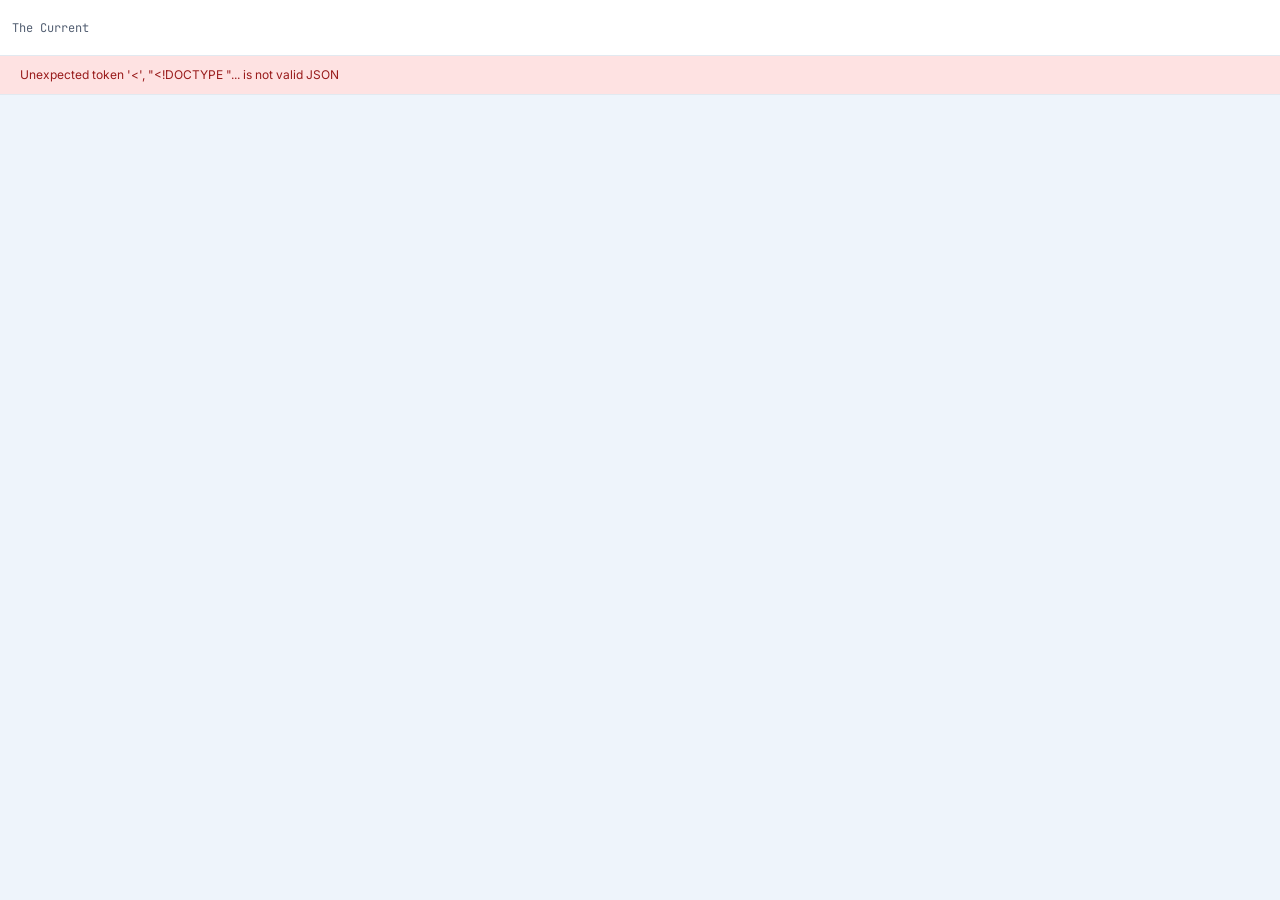
==== index.html @ 32c029e8 "Initial commit: The Current WordPress draft workbench" ====
<!doctype html>
<html lang="en">
<head>
  <meta charset="utf-8">
  <meta name="viewport" content="width=device-width, initial-scale=1">
  <meta name="workbench-token" content="__TOKEN__">
  <title>The Current — WordPress Drafts</title>
  <link rel="stylesheet" href="/style.css">
  <script src="/app.js" defer></script>
</head>
<body>
  <header class="app-header">
    <div class="header-context"><span id="issueName" class="issue-filename">The Current</span></div>
    <div class="header-actions"><button id="closeIssue" hidden><svg viewBox="0 0 24 24" aria-hidden="true"><path d="m6 6 12 12M18 6 6 18"/></svg>CLOSE ISSUE</button></div>
  </header>
  <div id="notice" role="status" hidden></div>
  <section id="welcome" class="welcome" hidden>
    <div class="welcome-intro">
      <h1>One issue.<br>A clear path to draft.</h1>
      <p>Bring your finished InDesign issue into a workspace built for the next step: checking the story, linking the byline, and preparing WordPress drafts.</p>
      <p class="welcome-note">Your edits stay saved on this computer. Nothing is published.</p>
    </div>
    <div class="import-panel">
      <h2>Open your issue</h2>
      <p>Select an INDD file to recover its articles. Reopening the same issue resumes your saved review.</p>
      <label for="upload">InDesign issue</label>
      <input id="upload" class="file-picker" type="file" accept=".indd" aria-describedby="uploadHelp">
      <p id="uploadHelp" class="help">.indd files · Adobe InDesign is not required</p>
      <ol class="import-steps"><li>Recover the issue’s articles</li><li>Check text, authors, and metadata</li><li>Confirm WordPress drafts</li></ol>
    </div>
  </section>
  <main id="workspace" hidden>
    <aside class="issue-queue" aria-label="Article review queue">
      <div class="issue-heading" hidden><h1>Issue queue</h1><p id="progress" role="status"></p></div>
      <div class="queue-tools">
        <label class="search-field" for="queueSearch"><svg viewBox="0 0 24 24" aria-hidden="true"><circle cx="10.5" cy="10.5" r="6.5"/><path d="m16 16 4 4"/></svg><input id="queueSearch" type="search" placeholder="Filter articles..." aria-label="Find an article by headline or author"></label>
        <div class="queue-filters" role="group" aria-label="Filter articles">
          <button id="filterAll" aria-pressed="true">All <span id="queueAllCount">0</span></button>
          <button id="filterNeeds" aria-pressed="false">Needs review <span id="queueNeedsCount">0</span></button>
          <button id="filterReviewed" aria-pressed="false">Reviewed <span id="queueReviewedCount">0</span></button>
        </div>
        <p id="queueCount" class="queue-count" hidden></p>
      </div>
      <nav id="articleList" aria-label="Articles"></nav>
      <div id="queueEmpty" class="queue-empty" hidden><p>No matching articles.</p><button id="clearQueueFilters">Clear filters</button></div>
      <div class="queue-actions"><button id="newArticle">ADD ARTICLE</button><button id="batchDraft" hidden disabled>Create reviewed drafts</button></div>
    </aside>
    <section class="editor-panel" aria-label="Article editor">
      <div class="editor-toolbar">
        <div class="editor-location"><span id="articlePosition"></span></div>
        <div class="toolbar-actions"><span id="saveState" class="sr-only" role="status">Saved locally</span><div class="article-navigation" role="group" aria-label="Move through filtered articles"><button id="previousArticle" aria-label="Previous article"><svg viewBox="0 0 24 24" aria-hidden="true"><path d="M19 12H5m6-6-6 6 6 6"/></svg>PREV</button><button id="nextArticle" aria-label="Next article"><svg viewBox="0 0 24 24" aria-hidden="true"><path d="M5 12h14m-6-6 6 6-6 6"/></svg>NEXT</button></div></div>
      </div>
      <div id="emptyQueue" class="empty-state" hidden><h2>All caught up.</h2><p>No articles remain in review. You can add an article or close this issue.</p></div>
      <div id="editorForm">
        <div class="article-copy">
          <div class="copy-heading" hidden><span id="articleStatus" class="review-badge">NEEDS REVIEW</span><span id="wordCount" class="help"></span></div>
          <label class="headline-field" for="title"><span class="sr-only">Article headline</span><input id="title" placeholder="Article Headline"></label>
          <p class="sr-only import-warning" id="importReview" hidden>Check this recovered text against the finished issue. Verify the headline, byline, story order, and ending.</p>
          <div class="body-heading" hidden><label for="bodySource">Article text</label><span class="help">Click the article to edit its HTML.</span></div>
          <div class="proof-stage"><div id="bodyPreview" class="body-preview" role="button" tabindex="0" aria-label="Article preview. Click to edit HTML."></div><textarea id="bodySource" aria-label="Article HTML source" rows="24" placeholder="Article HTML" hidden></textarea></div>
          <p class="copy-footnote" hidden>Check the final paragraph against the issue before marking this article reviewed.</p>
        </div>
        <div class="article-details">
          <h2 class="inspector-title">WP Metadata Inspector</h2>
          <div class="inspector-fields">
          <section class="detail-section" aria-labelledby="authorsHeading">
            <h2 id="authorsHeading">Article Byline</h2>
            <div class="author-summary"><span id="authorAvatar"></span><strong id="authorDisplay"></strong></div>
            <div id="authorEditor"><button id="addAuthor" class="text-button" type="button">Add author</button><div id="authors" role="group" aria-labelledby="authorsHeading"></div></div>
          </section>
          <section class="detail-section metadata" aria-labelledby="metadataHeading">
            <h2 id="metadataHeading">WordPress Category</h2><div id="categoryPills" class="pills"></div>
            <div class="advanced"><label for="categories">Other categories<input id="categories"></label><p id="categoryHelp" class="help">Separate existing categories with commas.</p><p id="categorySource" hidden></p></div>
          </section>
          <section class="detail-section"><h2>Tags</h2><div id="tagChips" class="pills"></div><input id="tagEntry" aria-label="Add tag" placeholder="Add tag and press Enter...">
            <p class="suggestion-label">Suggested from text:</p><div id="tagSuggestions" class="pills"></div>
            <div class="advanced"><label for="tags">Other tags<input id="tags"></label><p id="tagHelp" class="help">Separate tags with commas.</p><label class="inline-check"><input id="autoTags" type="checkbox" checked>Generate coauthor tags</label></div>
          </section>
          <section class="detail-section"><label for="slugField">WordPress Slug</label><input id="slugField" placeholder="Generated from headline"></section>
          </div>
          <section class="detail-section review-section" aria-labelledby="reviewHeading">
            <h2 id="reviewHeading" class="sr-only">Article review</h2>
            <label class="review"><input id="reviewed" type="checkbox"><span><strong>Mark article as reviewed</strong><small>Verified against print issue.</small></span></label>
            <div class="editor-actions"><button id="checkArticle" hidden>Check article</button><button id="draftBtn" class="primary"><svg viewBox="0 0 24 24" aria-hidden="true"><path d="M5 8V4h14v4M12 20V8m-5 5 5-5 5 5"/></svg>PUSH TO WORDPRESS DRAFT</button></div>
            
            <button id="removeArticle" class="text-button danger" hidden>Remove from review</button>
          </section>
        </div>
      </div>
    </section>
  </main>
  <dialog id="draftDialog" aria-labelledby="draftHeading">
    <form method="dialog"><button id="closeDraftDialog" class="dialog-close" aria-label="Close draft check">Close</button></form>
    <h2 id="draftHeading">WordPress draft check</h2><p id="draftSummary"></p><div id="draftChecks"></div>
    <label id="duplicateOption" class="inline-check" hidden><input id="includeDuplicate" type="checkbox">Create a separate draft for this article anyway</label>
    <button id="confirmDraft" class="primary" hidden>Create draft</button><div id="draftResult" role="status"></div>
  </dialog>
  <div id="busy" tabindex="-1" role="status" aria-live="polite" hidden><div class="busy-indicator" aria-hidden="true"></div><strong id="busyText">Working…</strong><span>Your issue stays on this computer.</span></div>
</body>
</html>
---- style.css ----
@font-face {
  font-family: 'Inter';
  font-style: normal;
  font-weight: 400;
  font-display: swap;
  src: url(/fonts/UcCO3FwrK3iLTeHuS_nVMrMxCp50SjIw2boKoduKmMEVuLyfMZg.ttf) format('truetype');
}
@font-face {
  font-family: 'Inter';
  font-style: normal;
  font-weight: 500;
  font-display: swap;
  src: url(/fonts/UcCO3FwrK3iLTeHuS_nVMrMxCp50SjIw2boKoduKmMEVuI6fMZg.ttf) format('truetype');
}
@font-face {
  font-family: 'Inter';
  font-style: normal;
  font-weight: 600;
  font-display: swap;
  src: url(/fonts/UcCO3FwrK3iLTeHuS_nVMrMxCp50SjIw2boKoduKmMEVuGKYMZg.ttf) format('truetype');
}
@font-face {
  font-family: 'Inter';
  font-style: normal;
  font-weight: 700;
  font-display: swap;
  src: url(/fonts/UcCO3FwrK3iLTeHuS_nVMrMxCp50SjIw2boKoduKmMEVuFuYMZg.ttf) format('truetype');
}
@font-face {
  font-family: 'Newsreader';
  font-style: normal;
  font-weight: 400;
  font-display: swap;
  src: url(/fonts/cY9qfjOCX1hbuyalUrK49dLac06G1ZGsZBtoBCzBDXXD9JVF438weI_ADA.ttf) format('truetype');
}
@font-face {
  font-family: 'Newsreader';
  font-style: normal;
  font-weight: 500;
  font-display: swap;
  src: url(/fonts/cY9qfjOCX1hbuyalUrK49dLac06G1ZGsZBtoBCzBDXXD9JVF438wSo_ADA.ttf) format('truetype');
}
@font-face {
  font-family: 'Newsreader';
  font-style: normal;
  font-weight: 600;
  font-display: swap;
  src: url(/fonts/cY9qfjOCX1hbuyalUrK49dLac06G1ZGsZBtoBCzBDXXD9JVF438wpojADA.ttf) format('truetype');
}

:root {
  color-scheme:light;
  --ink:#161c21; --muted:#535f72; --line:#dce4eb; --control-line:#a5b4b2;
  --accent:#00685c; --accent-hover:#005047; --selected:#dff2ee;
  --paper:#fff; --canvas:#eef4fb; --inspector:#f6faff;
  --warning-bg:#fff4dc; --warning-ink:#70501b;
  --danger:#991b1b; --danger-bg:#fee2e2; --focus:#00685c;
  --radius:2px; --font-ui:Inter,"Segoe UI",Arial,sans-serif; --font-copy:Newsreader,Georgia,serif;
}
* { box-sizing:border-box; }
[hidden] { display:none !important; }
html { min-width:320px; scrollbar-color:var(--control-line) var(--canvas); }
body { margin:0; height:100dvh; overflow:hidden; background:var(--canvas); color:var(--ink); font:13px/1.5 var(--font-ui); display:flex; flex-direction:column; }
button,input,textarea,select { font:inherit; }
button,summary,input[type="checkbox"],input[type="file"] { cursor:pointer; }
button { min-height:36px; padding:7px 11px; display:inline-flex; align-items:center; justify-content:center; gap:7px; border:1px solid var(--control-line); border-radius:var(--radius); background:var(--paper); color:var(--ink); font-size:12px; font-weight:600; line-height:1.4; }
button:hover { background:var(--canvas); border-color:var(--accent); }
button:active { background:var(--selected); }
button:disabled { opacity:.5; cursor:not-allowed; }
.primary { background:var(--accent); border-color:var(--accent); color:var(--paper); }
.primary:hover { background:var(--accent-hover); border-color:var(--accent-hover); }
.text-button { border-color:transparent; background:transparent; padding-inline:5px; color:var(--accent); text-decoration:underline; text-underline-offset:3px; }
.danger { color:var(--danger); }
.danger:hover { background:var(--danger-bg); border-color:transparent; }
:focus-visible { outline:3px solid var(--focus); outline-offset:3px; }
::selection { background:var(--selected); color:var(--ink); }
input,textarea { caret-color:var(--accent); }
svg { width:18px; height:18px; fill:none; stroke:currentColor; stroke-width:1.7; stroke-linecap:round; stroke-linejoin:round; flex:0 0 auto; }
.app-header { min-height:64px; padding:10px 20px; display:flex; align-items:center; justify-content:space-between; gap:20px; background:var(--paper); border-bottom:1px solid var(--line); flex-shrink:0; }
.header-context { display:flex; align-items:center; gap:24px; min-width:0; }
.brand { display:flex; align-items:center; gap:16px; text-decoration:none; color:var(--ink); font:600 26px/1 var(--font-copy); letter-spacing:-.02em; white-space:nowrap; }
.brand span { border-left:1px solid var(--line); padding-left:16px; font:500 12px/1.4 var(--font-ui); letter-spacing:0; color:var(--muted); }
.issue-filename { color:var(--muted); font-size:12px; overflow:hidden; text-overflow:ellipsis; white-space:nowrap; max-width:45vw; }
.header-actions { display:flex; align-items:center; gap:18px; flex-shrink:0; }
.local-label { color:var(--muted); font-size:11px; }
#notice { padding:10px 20px; white-space:pre-wrap; flex-shrink:0; border-bottom:1px solid var(--line); font-size:12px; }
#notice.success { background:var(--selected); color:var(--accent-hover); }
#notice.error { background:var(--danger-bg); color:var(--danger); }
#workspace { display:grid; grid-template-columns:25% minmax(0,1fr); flex:1; min-height:0; }
.issue-queue { background:var(--canvas); display:flex; flex-direction:column; min-height:0; border-right:1px solid var(--line); }
.issue-heading { padding:16px 16px 12px; display:flex; align-items:baseline; justify-content:space-between; flex-wrap:wrap; gap:4px 12px; }
.issue-heading h1 { margin:0; font-size:13px; font-weight:600; }
#progress { margin:0; color:var(--muted); font-size:11px; font-variant-numeric:tabular-nums; }
.queue-tools { padding:0 12px; border-bottom:1px solid var(--line); }
.search-field { margin:0; position:relative; display:flex; align-items:center; }
.search-field svg { position:absolute; left:10px; color:var(--muted); pointer-events:none; }
.search-field input { margin:0; min-height:36px; padding:8px 10px 8px 34px; font-size:12px; }
.queue-filters { display:flex; flex-wrap:wrap; gap:3px; margin-top:8px; }
.queue-filters button { border:1px solid transparent; padding:6px 8px; min-height:32px; background:transparent; color:var(--muted); font-size:11px; white-space:nowrap; gap:5px; }
.queue-filters button:hover { background:var(--paper); color:var(--ink); }
.queue-filters button[aria-pressed="true"] { background:var(--paper); color:var(--accent); border-color:var(--control-line); }
.queue-filters span { font-variant-numeric:tabular-nums; }
.queue-count { margin:8px 2px; font-size:11px; color:var(--muted); }
#articleList { overflow:auto; padding:0; flex:1; }
#articleList button { display:block; width:100%; padding:14px 16px; margin:0; border:0; border-bottom:1px solid var(--line); border-radius:0; text-align:start; background:transparent; font-weight:400; line-height:1.45; }
#articleList button:hover { background:#e2eaf4; }
#articleList button.active { background:var(--paper); box-shadow:inset 3px 0 var(--accent); }
#articleList button:focus-visible { outline-offset:-4px; }
.article-title { display:block; overflow-wrap:anywhere; font:600 19px/1.2 var(--font-copy); }
.article-context { display:block; margin-top:6px; font-size:11px; color:var(--muted); }
.article-row-meta { display:flex; align-items:baseline; justify-content:space-between; gap:12px; margin-top:8px; font-size:11px; color:var(--muted); }
.article-row-meta>span:first-child { overflow-wrap:anywhere; }
.article-row-meta>span:last-child { flex-shrink:0; font-variant-numeric:tabular-nums; }
.review-badge { display:table; margin-bottom:8px; padding:2px 6px; border:1px solid #f0a3a3; border-radius:var(--radius); background:var(--danger-bg); color:var(--danger); font-size:10px; line-height:1.5; font-weight:600; letter-spacing:.025em; }
.review-badge.is-reviewed { color:#166534; border-color:#86b99a; background:#dcfce7; }
.queue-actions { display:grid; gap:8px; padding:12px; border-top:1px solid var(--line); background:var(--paper); }
.queue-actions #newArticle { background:var(--paper); }
.queue-actions #batchDraft { background:var(--accent); color:var(--paper); border-color:var(--accent); }
.queue-empty { padding:16px; flex:1; color:var(--muted); }
.editor-panel { min-width:0; min-height:0; display:grid; grid-template-columns:minmax(0,2fr) minmax(290px,1fr); grid-template-rows:auto minmax(0,1fr); }
.editor-toolbar { grid-column:1; padding:10px 14px; min-height:64px; display:flex; align-items:center; justify-content:space-between; gap:12px; border-bottom:1px solid var(--line); flex-shrink:0; background:var(--paper); }
.editor-location { display:flex; flex-direction:column; gap:2px; }
.editor-location h2 { margin:0; font-size:12px; font-weight:600; }
#articlePosition { color:var(--muted); font-size:11px; }
.toolbar-actions { display:flex; align-items:center; gap:12px; }
#saveState { color:var(--muted); font-size:11px; max-width:120px; }
.article-navigation { display:flex; gap:5px; }
.article-navigation button { width:32px; min-height:32px; padding:6px; }
#editorForm { display:contents; }
.article-copy { grid-column:1; grid-row:2; background:var(--paper); padding:20px; overflow:auto; min-width:0; min-height:0; }
.copy-heading { display:flex; justify-content:space-between; align-items:center; gap:12px; margin-bottom:14px; }
.copy-heading .review-badge { margin:0; }
.help { font-size:11px; line-height:1.6; color:var(--muted); }
label { display:block; font-size:11px; font-weight:600; }
input,textarea,select { display:block; width:100%; min-width:0; padding:9px 10px; margin-top:6px; border:1px solid var(--control-line); border-radius:var(--radius); color:var(--ink); background:var(--paper); line-height:1.5; }
input::placeholder,textarea::placeholder { color:var(--muted); opacity:1; }
.headline-field { color:var(--muted); }
.headline-field textarea { field-sizing:content; resize:none; min-height:0; padding:12px; color:var(--ink); font:600 29px/1.15 var(--font-copy); letter-spacing:-.015em; }
.import-warning { background:var(--warning-bg); color:var(--warning-ink); border-radius:var(--radius); font-size:11px; line-height:1.6; padding:10px 12px; margin:16px 0; }
.body-heading { display:flex; justify-content:space-between; align-items:center; margin:18px 0 8px; }
#bodySource { width:100%; min-height:calc(100dvh - 360px); height:100%; margin:0; padding:22px; border-color:var(--control-line); background:var(--inspector); resize:none; font:14px/1.6 var(--font-mono); }
#bodyPreview { width:100%; min-height:calc(100dvh - 360px); height:100%; margin:0; padding:16px; overflow:auto; color:var(--ink); background:var(--inspector); font:400 17px/28px var(--font-copy); cursor:text; }
#bodyPreview p { margin:0 0 1.45em; }
#bodyPreview p:last-child { margin-bottom:0; }
#bodyPreview .byline { margin-bottom:1.2em; font-size:.85em; font-weight:600; letter-spacing:.025em; }
#bodyPreview .byline a { color:var(--accent); text-decoration:underline; text-underline-offset:2px; }
#bodyPreview .bybullet { margin-left:3px; color:var(--muted); }
#bodySource[hidden],#bodyPreview[hidden]{display:none;}
.copy-footnote { margin:10px 0 0; color:var(--muted); font-size:11px; line-height:1.6; }
.article-details { grid-column:2; grid-row:1/3; min-width:0; min-height:0; display:flex; flex-direction:column; background:var(--canvas); border-left:1px solid var(--line); }
.inspector-title { display:flex; align-items:center; flex-shrink:0; margin:0; min-height:64px; padding:14px; border-bottom:1px solid var(--line); background:var(--paper); font-size:12px; font-weight:600; }
.inspector-fields { overflow:auto; min-height:0; flex:1; }
.detail-section { padding:16px 14px; border-bottom:1px solid var(--line); background:var(--paper); }
.detail-section h2 { margin:0; font-size:11px; text-transform:uppercase; letter-spacing:.035em; font-weight:600; }
.detail-section>.help { margin:8px 0 12px; }
.field-head { display:flex; align-items:center; justify-content:space-between; gap:8px; }
.field-head button { min-height:28px; padding-block:4px; font-size:11px; }
.author-row { display:grid; grid-template-columns:minmax(0,1.15fr) minmax(0,.85fr) auto; gap:8px; align-items:end; }
.author-entry { padding:10px 0; border-bottom:1px solid var(--line); }
.author-entry:last-child { padding-bottom:0; border-bottom:0; }
.byline-field { display:block; font-size:12px; text-transform:none; letter-spacing:0; }
.byline-field input { margin-top:5px; background:var(--inspector); }
.author-row>[data-remove] { min-height:34px; padding:6px 8px; font-size:12px; }
.metadata label { margin-top:16px; }
.metadata .help { margin:6px 0 0; }
.metadata input { font-size:12px; }
.inline-check,.review { display:flex; align-items:flex-start; gap:9px; font-weight:400; line-height:1.6; cursor:pointer; }
input[type="checkbox"] { margin:2px 0 0; width:17px; height:17px; min-height:17px; flex:0 0 auto; accent-color:var(--accent); }
details { margin-top:16px; }
summary { font-size:11px; font-weight:600; padding:5px 0; }
.review-section { flex-shrink:0; padding:14px; border-top:1px solid var(--line); border-bottom:0; }
.review { margin:10px 0 12px; font-size:11px; }
.editor-actions { display:grid; grid-template-columns:auto 1fr; gap:7px; }
.editor-actions button { width:100%; min-height:38px; font-size:11px; }
.review-section>.help { margin:8px 0; font-size:10px; }
.review-section>.danger { justify-content:flex-start; min-height:28px; margin-left:-5px; font-size:10px; }
.empty-state { grid-column:1/-1; grid-row:2; display:flex; flex-direction:column; align-items:center; justify-content:center; text-align:center; padding:48px; background:var(--paper); }
.empty-state h2 { font:500 30px/1.2 var(--font-copy); margin:0 0 8px; }
.empty-state p { max-width:40ch; color:var(--muted); }
.welcome { display:grid; grid-template-columns:1.05fr 1fr; gap:70px; width:min(1040px,calc(100% - 80px)); margin:auto; padding:48px 0; overflow:auto; }
.welcome h1 { margin:0 0 24px; font:500 48px/1.05 var(--font-copy); letter-spacing:-.025em; }
.welcome-intro { padding:24px 0; }
.welcome-intro>p { font-size:15px; max-width:43ch; color:var(--muted); line-height:1.8; }
.welcome-intro .welcome-note { margin-top:32px; max-width:40ch; color:var(--accent); font-size:12px; }
.import-panel { background:var(--paper); padding:36px; border:1px solid var(--line); border-radius:var(--radius); }
.import-panel h2 { font:600 28px/1.2 var(--font-copy); margin:0 0 12px; }
.import-panel>p,.import-panel .help { color:var(--muted); }
.import-panel label { margin-top:28px; }
.file-picker { font-size:12px; padding:8px; background:var(--inspector); }
.file-picker::file-selector-button { border:0; border-radius:var(--radius); padding:9px 12px; margin-right:10px; color:var(--paper); background:var(--accent); cursor:pointer; font:600 12px var(--font-ui); }
.import-steps { margin:28px 0 0; padding:20px 0 0 20px; border-top:1px solid var(--line); font-size:12px; }
.import-steps li { margin:10px 0; padding-left:6px; }
dialog { width:min(600px,calc(100vw - 32px)); max-height:86dvh; padding:28px; border:0; border-radius:4px; box-shadow:0 20px 64px #161c2133; color:var(--ink); background:var(--paper); }
dialog::backdrop { background:#16212ca6; }
dialog h2 { margin:0 60px 16px 0; font:600 28px/1.15 var(--font-copy); }
dialog a { color:var(--accent); text-underline-offset:.18em; }
.dialog-close { float:right; min-height:32px; border-color:transparent; font-size:12px; padding:5px 7px; }
#draftSummary { font-size:12px; overflow-wrap:anywhere; color:var(--muted); }
.draft-checks,#draftResult ul { padding-left:20px; font-size:13px; }
.draft-checks>li { padding:12px 0; border-bottom:1px solid var(--line); }
.draft-checks ul { padding-left:18px; margin-top:7px; }
.check-fixes { display:flex; gap:8px; flex-wrap:wrap; margin-top:12px; }
.check-fixes button { font-size:12px; }
#confirmDraft { width:100%; margin-top:18px; }
#duplicateOption { margin:20px 0; }
#draftResult { margin-top:20px; }
#busy { position:fixed; inset:0; z-index:100; background:var(--canvas); display:flex; flex-direction:column; justify-content:center; align-items:center; gap:16px; padding:30px; text-align:center; }
#busy strong { font-size:18px; font-weight:500; }
#busy>span { color:var(--muted); font-size:12px; }
.busy-indicator { width:180px; height:4px; background:var(--line); overflow:hidden; border-radius:var(--radius); }
.busy-indicator::after { content:""; display:block; width:60%; height:100%; background:var(--accent); animation:working 1.2s ease-in-out infinite alternate; }
@keyframes working { from { transform:translateX(-50%); } to { transform:translateX(110%); } }
@media (min-width:1800px) {
  .article-copy { padding:24px; } #bodyPreview { padding:28px; font-size:21px; } #bodySource { padding:28px; } .article-title { font-size:22px; }
  .detail-section { padding:18px; } .inspector-title { padding-inline:18px; }
}
@media (max-width:1200px) {
  #workspace { grid-template-columns:260px minmax(0,1fr); }
  .editor-panel { grid-template-columns:minmax(0,1fr) 280px; }
  .brand span,.local-label { display:none; } .header-context { gap:18px; } .article-copy { padding:16px; }
  .editor-toolbar { align-items:flex-start; } .toolbar-actions { flex-direction:column; align-items:flex-end; gap:5px; }
  .editor-actions { grid-template-columns:1fr; }
}
@media (max-width:1000px) {
  .editor-panel { display:flex; flex-direction:column; overflow:auto; }
  #editorForm { display:block; } .article-copy { overflow:visible; padding:24px; }
  .editor-toolbar { align-items:center; } .toolbar-actions { flex-direction:row; align-items:center; gap:12px; }
  #bodyPreview,#bodySource { min-height:480px; }
  .article-details { display:block; overflow:visible; border-left:0; border-top:1px solid var(--line); }
  .inspector-fields { display:grid; grid-template-columns:1fr 1fr; overflow:visible; }
  .inspector-fields>.detail-section:first-child { border-right:1px solid var(--line); }
  .editor-actions { grid-template-columns:1fr 1fr; }
  .review-section { padding:20px; } .inspector-title { min-height:48px; }
}
@media (max-width:760px) {
  body { height:auto; min-height:100dvh; overflow:auto; } .app-header { padding:12px 16px; min-height:64px; gap:12px; }
  .header-context { display:block; } .brand { font-size:23px; } .issue-filename { display:block; max-width:52vw; font-size:10px; margin-top:5px; }
  .header-actions { gap:8px; } #closeIssue { font-size:11px; padding-inline:8px; }
  #workspace { display:block; } .issue-queue { border-right:0; border-bottom:1px solid var(--line); }
  .issue-heading { padding:16px 16px 12px; } .queue-tools { padding-inline:12px; }
  .queue-filters { gap:4px; } .queue-filters button { min-height:40px; font-size:12px; padding-inline:10px; }
  .search-field input { font-size:14px; } #articleList { flex:none; max-height:280px; }
  #articleList button { min-height:60px; padding:12px 16px; } .article-title { font-size:20px; }
  .queue-actions { grid-template-columns:1fr 1fr; padding:12px; } .queue-actions button { min-height:42px; }
  .editor-toolbar { padding:14px 16px; } #saveState { max-width:110px; }
  .article-copy { padding:20px 16px; } .headline-field textarea { font-size:28px; } #bodyPreview { font-size:18px; min-height:520px; padding:18px; } #bodySource { min-height:520px; padding:18px; }
  .article-navigation button { min-width:40px; min-height:40px; }
  .welcome { width:calc(100% - 32px); display:block; margin:20px auto; padding:0 0 28px; } .welcome h1 { font-size:40px; }
  .welcome-intro { padding:20px 0 30px; } .welcome-intro>p { font-size:14px; } .welcome-intro .welcome-note { margin-top:20px; }
  .import-panel { padding:28px 24px; } #notice { padding:12px 16px; }
}
@media (max-width:480px) {
  .inspector-fields { display:block; } .detail-section { padding:20px 16px; } .inspector-fields>.detail-section:first-child { border-right:0; }
  .review-section .editor-actions { grid-template-columns:1fr; } .toolbar-actions { align-items:flex-end; flex-direction:column; gap:5px; }
  .editor-toolbar { align-items:flex-start; } .queue-actions button { font-size:11px; }
}
@media (prefers-reduced-motion:reduce) { .busy-indicator::after { animation:none; transform:translateX(35%); } }

/* Stitch screen e7a8df3b9e1d4f848b478f49c7b4e9b3: workstation geometry and controls. */
:root{--line:#e2e9f0;--control-line:#bdc9c5;--canvas:#eef4fb;--inspector:#f6faff;--radius:0px;--font-mono:"JetBrains Mono",Consolas,monospace;}
.sr-only{position:absolute!important;width:1px!important;height:1px!important;padding:0!important;margin:-1px!important;overflow:hidden!important;clip-path:inset(50%)!important;white-space:nowrap!important;border:0!important;}
.app-header{height:56px;min-height:56px;padding:0 12px;}
.issue-filename{max-width:70vw;font:12px/16px var(--font-mono);margin:0;}
#closeIssue{height:32px;min-height:32px;font-size:11px;letter-spacing:.04em;padding:0 12px;}
#workspace{grid-template-columns:25% minmax(0,1fr);}
.queue-tools{padding:8px;border-bottom:1px solid var(--line);}
.search-field input{height:32px;min-height:32px;padding:4px 4px 4px 28px;font-size:12px;}
.search-field svg{width:16px;height:16px;left:6px;}
.queue-filters{gap:4px;margin-top:4px;flex-wrap:nowrap;}
.queue-filters button{padding:4px 8px;min-height:26px;font-size:11px;border:0;white-space:normal;line-height:14px;}
.queue-filters button[aria-pressed="true"]{border:1px solid var(--control-line);}
#articleList button{padding:8px 8px 8px 12px;}
.article-title{font-size:16px;line-height:22px;}
.review-badge{font-size:10px;margin-bottom:4px;padding:1px 5px;line-height:14px;}
.article-context{display:none;}
.article-row-meta{margin-top:4px;font-size:11px;line-height:14px;}
.article-row-meta>span:last-child{font-family:var(--font-mono);font-size:12px;}
.queue-actions{padding:8px;display:block;}
#newArticle{width:100%;height:32px;min-height:32px;text-transform:uppercase;font-size:11px;letter-spacing:.04em;}
.editor-panel{grid-template-columns:minmax(0,2fr) minmax(0,1fr);}
.editor-toolbar,.inspector-title{height:40px;min-height:40px;padding:0 12px;}
.editor-location{display:block;}
#articlePosition{font:600 12px/16px var(--font-mono);color:var(--ink);text-transform:uppercase;}
.toolbar-actions{display:flex;flex-direction:row;}
.article-navigation button{width:auto;height:28px;min-height:28px;padding:0 8px;font-size:11px;}
.article-navigation svg{width:14px;height:14px;}
.article-copy{padding:12px;display:flex;flex-direction:column;}
.headline-field{margin:0 0 12px;}
.headline-field input{margin:0;padding:8px;font:600 20px/26px var(--font-copy);height:47px;}
.proof-stage{border:1px solid var(--control-line);padding:12px;flex:1;display:flex;min-height:520px;box-shadow:0 1px 2px #161c2110;}
#bodySource{resize:none;min-height:480px;height:100%;padding:16px;background:var(--inspector);font:14px/1.6 var(--font-mono);border-radius:2px;flex:1;}
#bodyPreview{min-height:480px;flex:1;border-radius:2px;}
.inspector-title{padding-inline:8px;font-size:11px;text-transform:uppercase;letter-spacing:.04em;}
.article-details{background:var(--canvas);}
.detail-section{padding:8px;}
.detail-section h2,.detail-section>label{font-size:11px;letter-spacing:.04em;text-transform:uppercase;font-weight:600;}
.author-summary{display:flex;align-items:center;gap:8px;border:1px solid var(--control-line);background:var(--inspector);padding:8px;margin-top:4px;min-width:0;}
#authorAvatar{width:28px;height:28px;flex-shrink:0;background:#d6e3fa;display:grid;place-items:center;font:600 12px var(--font-mono);}
.author-summary strong{display:block;font-size:12px;line-height:16px;}
.print-byline{margin-top:8px;font-size:12px;display:flex;align-items:center;gap:6px;flex-wrap:wrap;letter-spacing:0!important;text-transform:none!important;font-weight:400!important;}
.print-byline input{width:14px;height:14px;min-height:14px;margin:0;}
.pills{display:flex;flex-wrap:wrap;gap:4px;margin-top:4px;}
.pills button{min-height:24px;padding:4px 8px;font-size:11px;background:var(--inspector);line-height:14px;}
.pills button[aria-pressed="true"]{background:var(--accent);color:white;border-color:var(--accent);}
.pills button[aria-pressed="true"]::before{content:"✓";}
.tag-chip{display:inline-flex;align-items:center;gap:4px;padding:2px 6px;background:#e2e9f0;border:1px solid var(--control-line);font:12px/16px var(--font-mono);overflow-wrap:anywhere;max-width:100%;}
.tag-chip button{padding:0;min-height:16px;border:0;background:none;flex-shrink:0;}
#tagEntry{height:32px;padding:4px;margin-top:4px;font-size:12px;}
.suggestion-label{font-size:10px;text-transform:uppercase;letter-spacing:.04em;color:var(--muted);margin:8px 0 4px;}
#tagSuggestions button{font:11px/14px var(--font-mono);padding:4px 6px;}
.advanced{margin-top:8px;}
.advanced summary{font-size:10px;color:var(--muted);font-weight:400;}
.advanced{display:none;}
.metadata .advanced{display:block;margin-top:8px;padding-top:8px;border-top:1px solid var(--line);}
.advanced>label:not(.inline-check){margin-top:8px;font-size:10px;letter-spacing:.035em;text-transform:uppercase;}
.advanced label{font-size:11px;text-transform:none;letter-spacing:0;}
#slugField{height:32px;margin-top:4px;padding:4px;background:#e8eff6;font:11px var(--font-mono);}
.review-section{padding:8px;border-top:2px solid var(--line);}
.review{padding:4px;border:1px solid var(--control-line);background:var(--inspector);margin:0 0 4px;gap:8px;}
.review strong{display:block;font-size:11px;text-transform:uppercase;letter-spacing:.04em;}
.review small{display:block;font-size:11px;color:var(--muted);}
.editor-actions{display:block;}
#draftBtn{height:40px;min-height:40px;font-size:12px;letter-spacing:.02em;}
#draftBtn:disabled{background:#e2e9f0;border-color:var(--control-line);color:#3e4946;opacity:.75;}
@media(min-width:1800px){.article-copy{padding:12px;}#bodyPreview{padding:16px;font-size:17px;}#bodySource{padding:16px;}.article-title{font-size:16px;}.detail-section{padding:8px;}.inspector-title{padding-inline:8px;}}
@media(max-width:1200px){#workspace{grid-template-columns:25% minmax(0,1fr);}.editor-panel{grid-template-columns:minmax(0,2fr) minmax(0,1fr);}.article-copy{padding:12px;}.editor-toolbar{align-items:center;}}
@media(max-width:1023px){body{height:auto;min-height:100dvh;overflow:auto;}#workspace{display:block;}.editor-panel{display:flex;flex-direction:column;overflow:visible;}#editorForm{display:block;}.article-copy{min-height:640px;}.article-details{display:flex;border-left:0;}.inspector-fields{display:block;overflow:visible;}.inspector-fields>.detail-section:first-child{border-right:0;}#articleList{max-height:280px;flex:none;}.queue-tools{padding:8px;}#bodyPreview,#bodySource{min-height:480px;}.article-details,.issue-queue{border-bottom:1px solid var(--line);}}
@media(max-width:760px){.app-header{padding:0 12px;}.issue-filename{max-width:65vw;font-size:11px;}.queue-filters button{min-height:30px;}.editor-toolbar{padding:0 12px;align-items:center;}.toolbar-actions{flex-direction:row;}.article-navigation button{min-width:0;min-height:28px;}#articleList button{padding:8px 12px;}.article-title{font-size:16px;}.article-copy{padding:12px;}.queue-actions{display:block;padding:8px;}.review-section{padding:8px;}}

.review-section>.review{text-transform:none;letter-spacing:0;}

@font-face {
  font-family: 'JetBrains Mono';
  font-style: normal;
  font-weight: 400;
  font-display: swap;
  src: url(/fonts/tDbY2o-flEEny0FZhsfKu5WU4zr3E_BX0PnT8RD8yKxjPQ.ttf) format('truetype');
}
@font-face {
  font-family: 'JetBrains Mono';
  font-style: normal;
  font-weight: 500;
  font-display: swap;
  src: url(/fonts/tDbY2o-flEEny0FZhsfKu5WU4zr3E_BX0PnT8RD8-qxjPQ.ttf) format('truetype');
}
@font-face {
  font-family: 'JetBrains Mono';
  font-style: normal;
  font-weight: 600;
  font-display: swap;
  src: url(/fonts/tDbY2o-flEEny0FZhsfKu5WU4zr3E_BX0PnT8RD8FqtjPQ.ttf) format('truetype');
}
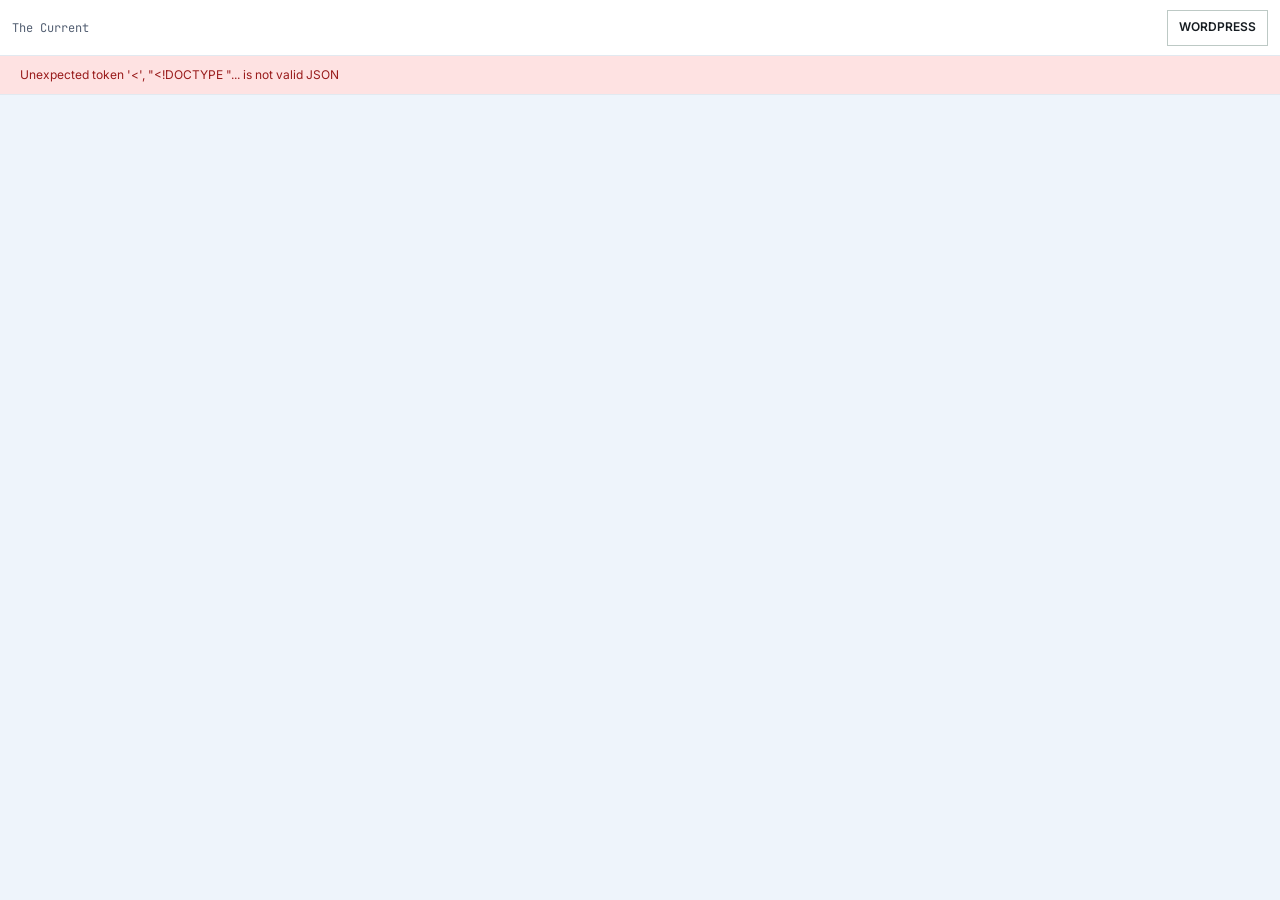
==== commit 4e88173c: "ARCH-007-B Add first-run WordPress setup dialog Add a secure setup and settings dialog for site, use" ====
--- a/index.html
+++ b/index.html
@@ -11,7 +11,7 @@
 <body>
   <header class="app-header">
     <div class="header-context"><span id="issueName" class="issue-filename">The Current</span></div>
-    <div class="header-actions"><button id="closeIssue" hidden><svg viewBox="0 0 24 24" aria-hidden="true"><path d="m6 6 12 12M18 6 6 18"/></svg>CLOSE ISSUE</button></div>
+    <div class="header-actions"><button id="wordpressSettings" type="button">WORDPRESS</button><button id="closeIssue" hidden><svg viewBox="0 0 24 24" aria-hidden="true"><path d="m6 6 12 12M18 6 6 18"/></svg>CLOSE ISSUE</button></div>
   </header>
   <div id="notice" role="status" hidden></div>
   <section id="welcome" class="welcome" hidden>
@@ -95,6 +95,23 @@
     <label id="duplicateOption" class="inline-check" hidden><input id="includeDuplicate" type="checkbox">Create a separate draft for this article anyway</label>
     <button id="confirmDraft" class="primary" hidden>Create draft</button><div id="draftResult" role="status"></div>
   </dialog>
+  <dialog id="wordpressDialog" aria-labelledby="wordpressHeading">
+    <form method="dialog"><button id="closeWordPressDialog" class="dialog-close" aria-label="Close WordPress settings">Close</button></form>
+    <h2 id="wordpressHeading">WordPress connection</h2>
+    <p>Credentials are stored securely in Windows Credential Manager. They are never returned to the editor.</p>
+    <label for="wordpressSite">WordPress HTTPS site</label>
+    <input id="wordpressSite" type="url" autocomplete="url" placeholder="https://example.org">
+    <label for="wordpressUsername">WordPress username</label>
+    <input id="wordpressUsername" autocomplete="username" placeholder="editor-username">
+    <label for="wordpressPassword">Application password</label>
+    <input id="wordpressPassword" type="password" autocomplete="current-password" placeholder="WordPress application password">
+    <div class="settings-actions">
+      <button id="testWordPress" type="button">Test connection</button>
+      <button id="saveWordPress" class="primary" type="button">Save connection</button>
+      <button id="removeWordPress" class="text-button danger" type="button">Remove credentials</button>
+    </div>
+    <p id="wordpressSettingsResult" role="status"></p>
+  </dialog>
   <div id="busy" tabindex="-1" role="status" aria-live="polite" hidden><div class="busy-indicator" aria-hidden="true"></div><strong id="busyText">Working…</strong><span>Your issue stays on this computer.</span></div>
 </body>
 </html>
--- a/style.css
+++ b/style.css
@@ -329,6 +329,12 @@
 
 .review-section>.review{text-transform:none;letter-spacing:0;}
 
+#wordpressDialog{width:min(520px,calc(100vw - 32px));padding:24px;}
+#wordpressDialog>label{display:block;margin-top:12px;font-size:12px;font-weight:600;}
+#wordpressDialog>input{width:100%;height:40px;margin-top:6px;padding:8px;}
+.settings-actions{display:flex;gap:8px;flex-wrap:wrap;margin-top:16px;}
+#wordpressSettingsResult{min-height:20px;margin:12px 0 0;font-size:12px;}
+
 @font-face {
   font-family: 'JetBrains Mono';
   font-style: normal;
@@ -350,4 +356,3 @@
   font-display: swap;
   src: url(/fonts/tDbY2o-flEEny0FZhsfKu5WU4zr3E_BX0PnT8RD8FqtjPQ.ttf) format('truetype');
 }
-
